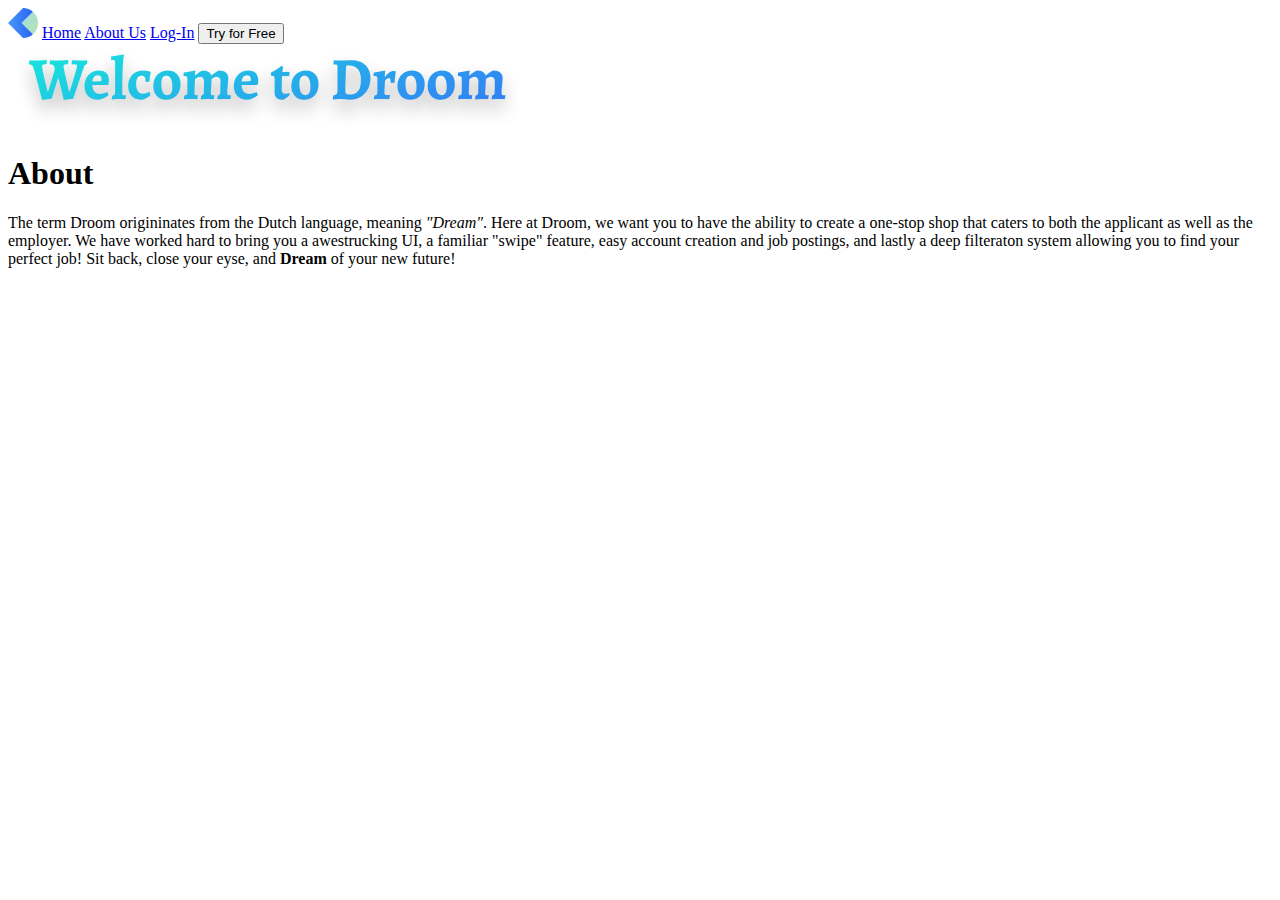
==== index.html @ c0e449eb "Created the Nav and the about." ====
<!DOCTYPE html>

<html lang='en'>

<head>
    <meta charset = 'utf-8'>
    <meta name='viewport' content='width=device-width, initial-scale=1'>

    <Title> Droom Job Search</Title>

    <link href='https://fonts.googleapis.com/css?family=Titillium+web' rel='stylesheet'>
    <link href='css/index.css' rel='stylesheet'>

    <!--[if lt IE 9]
    <script src='https://cdnjs.cloudflare.com/ajax/libs/html5shiv/3.7.3/html5shiv.js'></script>
<![endif]-->
</head>

<body>
<!-- Nav bar starts here-->    
    <div class ='main-container'>
        <div class = 'nav-container'>
            <header id = 'navbar'>
                <nav class = 'navigation'>
                    <img src ='/Images/Logo.png'>
                    <a href='#'>Home</a>
                    <a href='about_us.html'>About Us</a>
                    <a href='#'>Log-In</a>
                    <button>Try for Free</button>
                </nav>
            </header>
        </div>
    </div>
<!-- Nav menu finnished-->

<!-- Header img-->
    <div class ='header-img'>
        <img src = '/Images/Welcome to Droom.png'>
    </div>
<!-- Header img finnished-->
    <div class = 'call-to-action'>
        <h1>About</h1>
        <p>The term Droom origininates from the Dutch language, meaning <i>"Dream"</i>.
        Here at Droom, we want you to have the ability to create a one-stop shop that caters to both the applicant as well as the employer. We have worked hard to bring you a awestrucking UI, a familiar "swipe" feature, easy account creation and job postings, and lastly a deep filteraton system allowing you to find your perfect job! Sit back, close your eyse, and <b>Dream</b> of your new future!</p>
    </div>
</body>
</html>
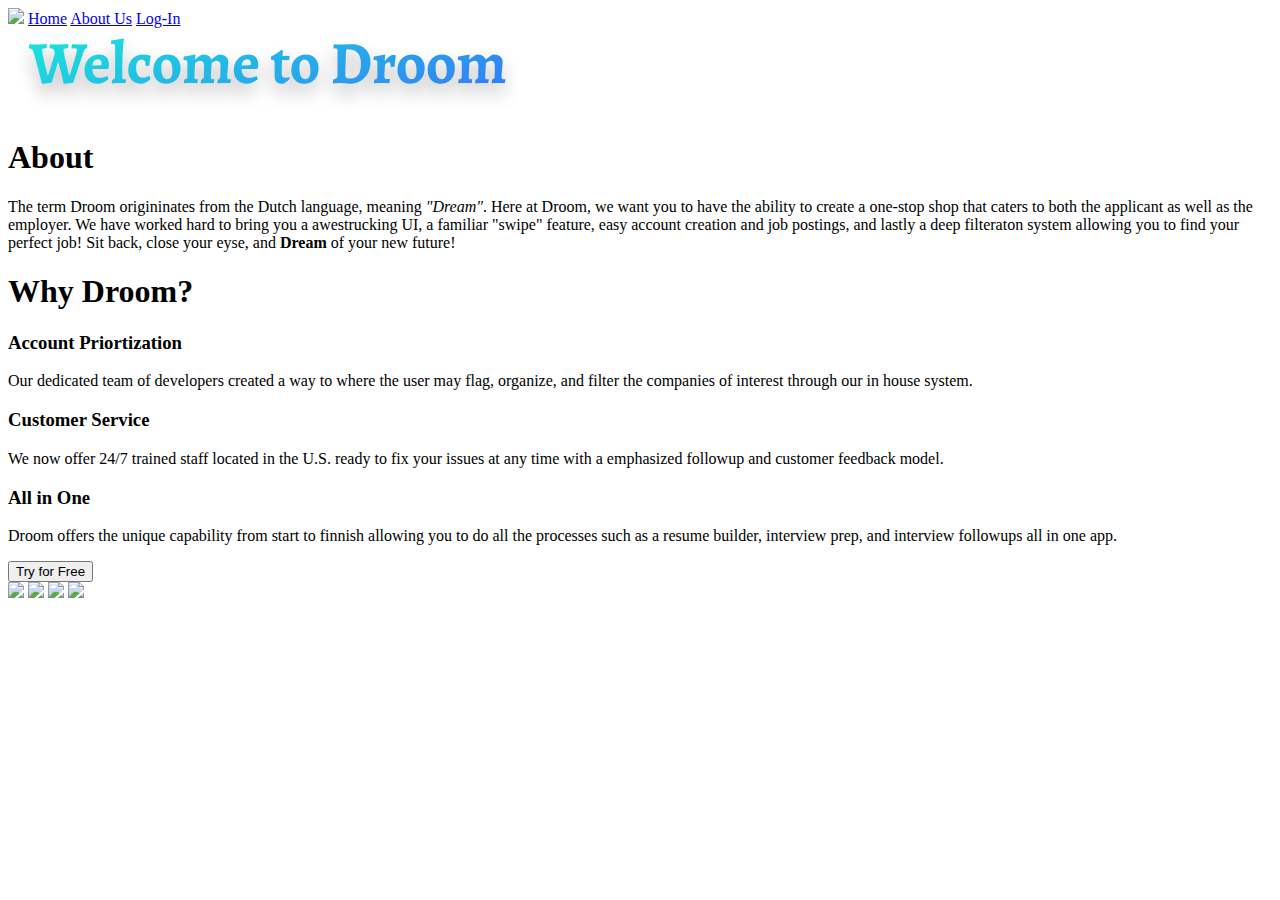
==== commit 24735232: "Completed my home page UI." ====
--- a/index.html
+++ b/index.html
@@ -17,31 +17,65 @@
 </head>
 
 <body>
-<!-- Nav bar starts here-->    
+   
     <div class ='main-container'>
         <div class = 'nav-container'>
             <header id = 'navbar'>
                 <nav class = 'navigation'>
-                    <img src ='/Images/Logo.png'>
+                    <img src ='/images/Logo.png'>
                     <a href='#'>Home</a>
                     <a href='about_us.html'>About Us</a>
                     <a href='#'>Log-In</a>
-                    <button>Try for Free</button>
                 </nav>
             </header>
         </div>
-    </div>
-<!-- Nav menu finnished-->
+    
 
-<!-- Header img-->
+
+
     <div class ='header-img'>
         <img src = '/Images/Welcome to Droom.png'>
     </div>
-<!-- Header img finnished-->
+
     <div class = 'call-to-action'>
         <h1>About</h1>
         <p>The term Droom origininates from the Dutch language, meaning <i>"Dream"</i>.
         Here at Droom, we want you to have the ability to create a one-stop shop that caters to both the applicant as well as the employer. We have worked hard to bring you a awestrucking UI, a familiar "swipe" feature, easy account creation and job postings, and lastly a deep filteraton system allowing you to find your perfect job! Sit back, close your eyse, and <b>Dream</b> of your new future!</p>
     </div>
+
+   
+
+    <section class = 'middle-content'>
+    <h1>Why Droom?</h1>
+        <div class = 'product-feat'>
+            <h3>Account Priortization</h3>
+            <p>Our dedicated team of developers created a way to where the user may flag, organize, and filter the companies of interest through our in house system.</p>
+        </div>
+
+        <div class = 'product-feat'>
+            <h3>Customer Service</h3>
+            <p>We now offer 24/7 trained staff located in the U.S. ready to fix your issues at any time with a emphasized followup and customer feedback model.</p>
+        </div>
+
+        <div class = 'product-feat'>
+            <h3>All in One</h3>
+            <p>Droom offers the unique capability from start to finnish allowing you to do all the processes such as a resume builder, interview prep, and interview followups all in one app. </p>
+        </div>
+    </section>
+
+    <button id = 'primary'>Try for Free</button>
+
+    <section class = 'bottom-imgs'>
+        <div class = 'code-language'>
+            <img src = 'images/HTML5_Logo.png' >
+
+            <img src = 'images/CSS3_Logo.png' >
+
+            <img src = 'images/JavaScript_Logo.png'>
+
+            <img src = 'images/Less_Logo.png'>
+        </div>
+    </section>
+</div>
 </body>
 </html>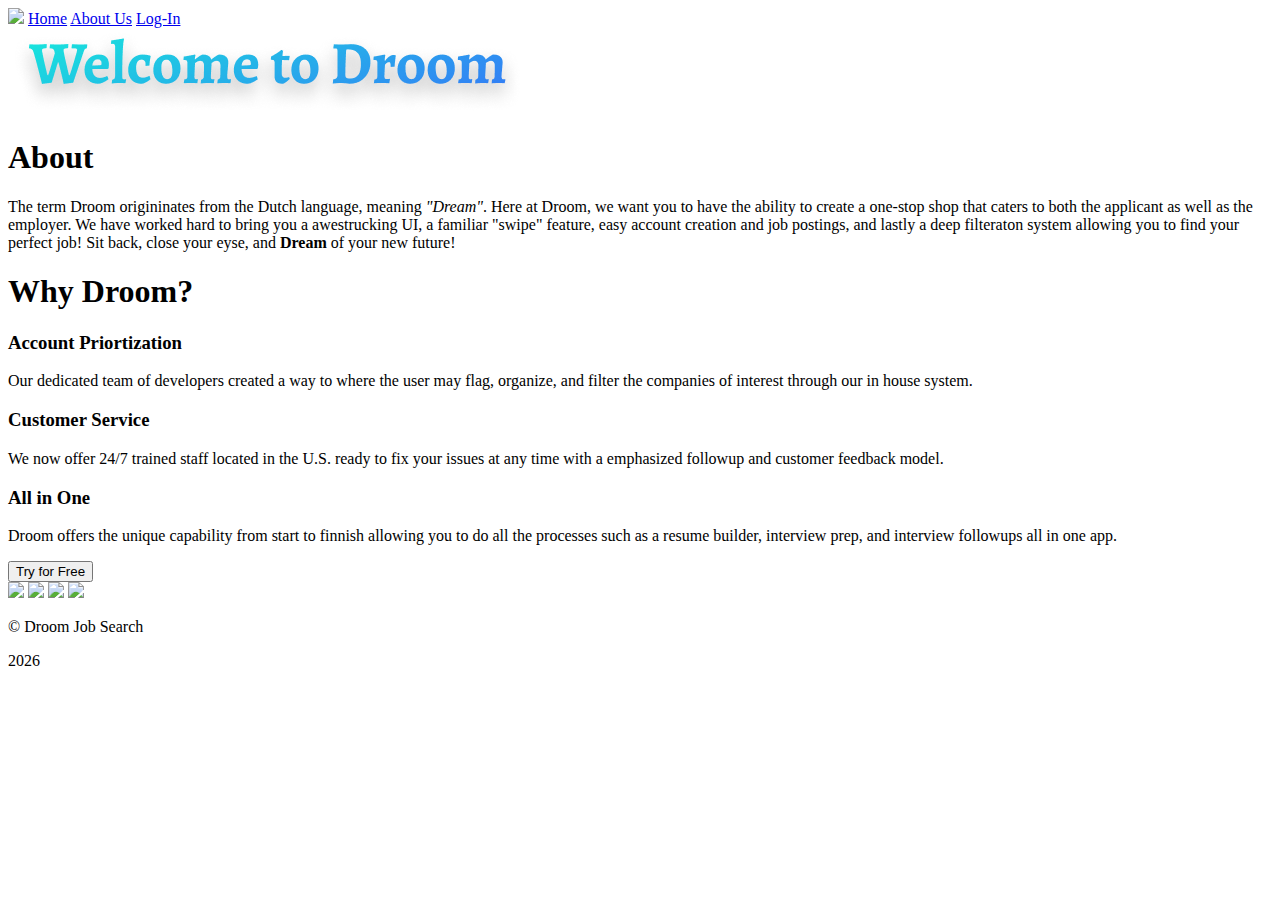
==== commit d9ea96ed: "Fixed UI bug on the 500px mobile platform." ====
--- a/index.html
+++ b/index.html
@@ -8,7 +8,8 @@
 
     <Title> Droom Job Search</Title>
 
-    <link href='https://fonts.googleapis.com/css?family=Titillium+web' rel='stylesheet'>
+    <link href="https://fonts.googleapis.com/css?family=Titillium+Web" rel="stylesheet">
+
     <link href='css/index.css' rel='stylesheet'>
 
     <!--[if lt IE 9]
@@ -23,7 +24,7 @@
             <header id = 'navbar'>
                 <nav class = 'navigation'>
                     <img src ='/images/Logo.png'>
-                    <a href='#'>Home</a>
+                    <a href='index.html'>Home</a>
                     <a href='about_us.html'>About Us</a>
                     <a href='#'>Log-In</a>
                 </nav>
@@ -46,7 +47,8 @@
    
 
     <section class = 'middle-content'>
-    <h1>Why Droom?</h1>
+    <!--Created a DOM Manipulation event-->
+    <h1 onclick="this.innerHTML='More like why not droom?'">Why Droom?</h1>
         <div class = 'product-feat'>
             <h3>Account Priortization</h3>
             <p>Our dedicated team of developers created a way to where the user may flag, organize, and filter the companies of interest through our in house system.</p>
@@ -63,7 +65,9 @@
         </div>
     </section>
 
-    <button id = 'primary'>Try for Free</button>
+    <section class = 'button-class'>
+        <button id = 'primary'>Try for Free</button>
+    </section>
 
     <section class = 'bottom-imgs'>
         <div class = 'code-language'>
@@ -75,6 +79,16 @@
 
             <img src = 'images/Less_Logo.png'>
         </div>
+<!-- Add a Copyright-->
+        <p>&copy; Droom Job Search</p>
+        <p id="date"></p>
+    </footer>
+    <script>
+        const d = new Date();
+        document.getElementById("date").innerHTML = d.getFullYear();
+    </script>
+
+
     </section>
 </div>
 </body>
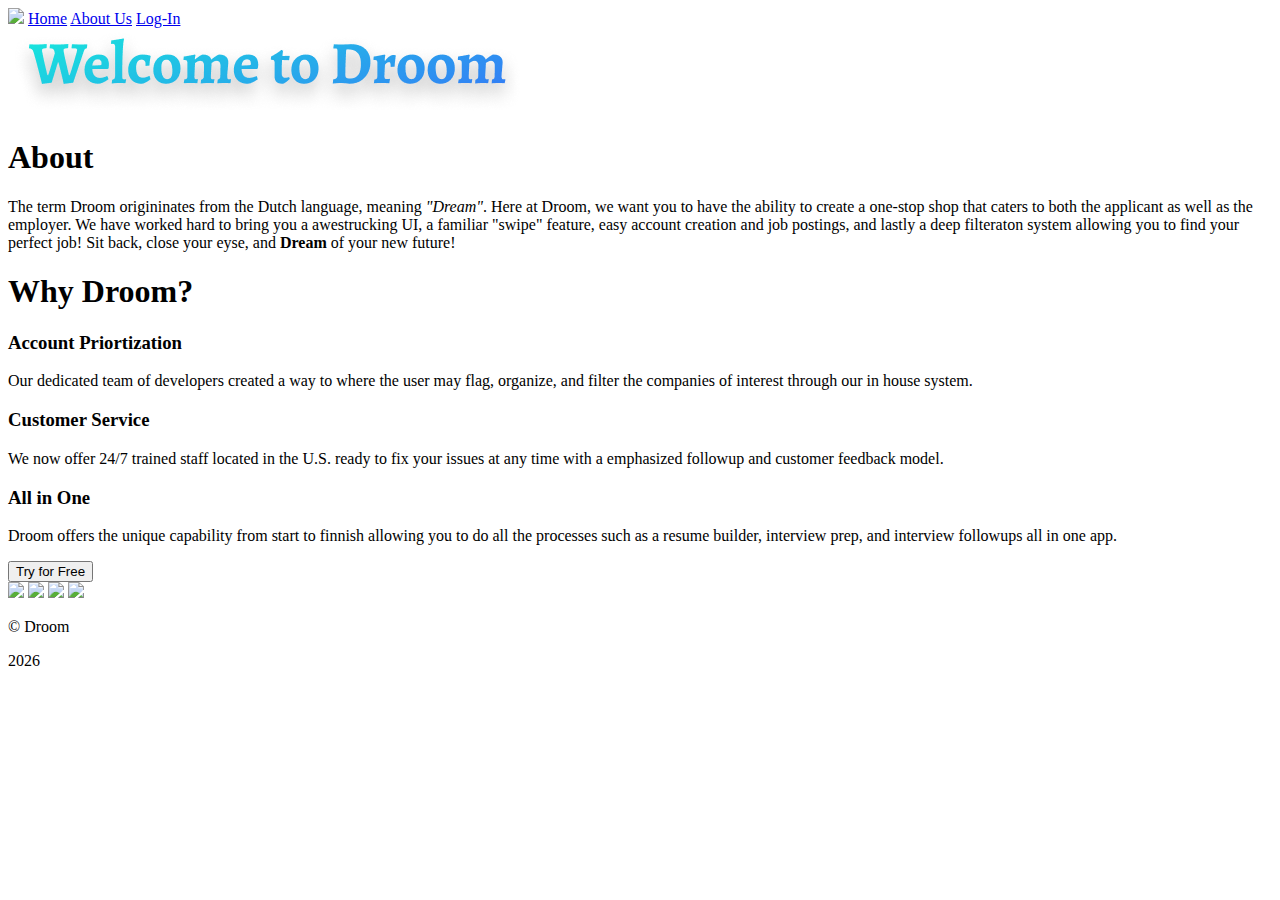
==== commit 3b51a361: "Completed debugging. Reserved and completed MVP." ====
--- a/index.html
+++ b/index.html
@@ -79,15 +79,17 @@
 
             <img src = 'images/Less_Logo.png'>
         </div>
+        
+ <container class = footerContainer>
 <!-- Add a Copyright-->
-        <p>&copy; Droom Job Search</p>
+        <p>&copy; Droom</p>
         <p id="date"></p>
     </footer>
     <script>
         const d = new Date();
         document.getElementById("date").innerHTML = d.getFullYear();
     </script>
-
+</container>       
 
     </section>
 </div>
